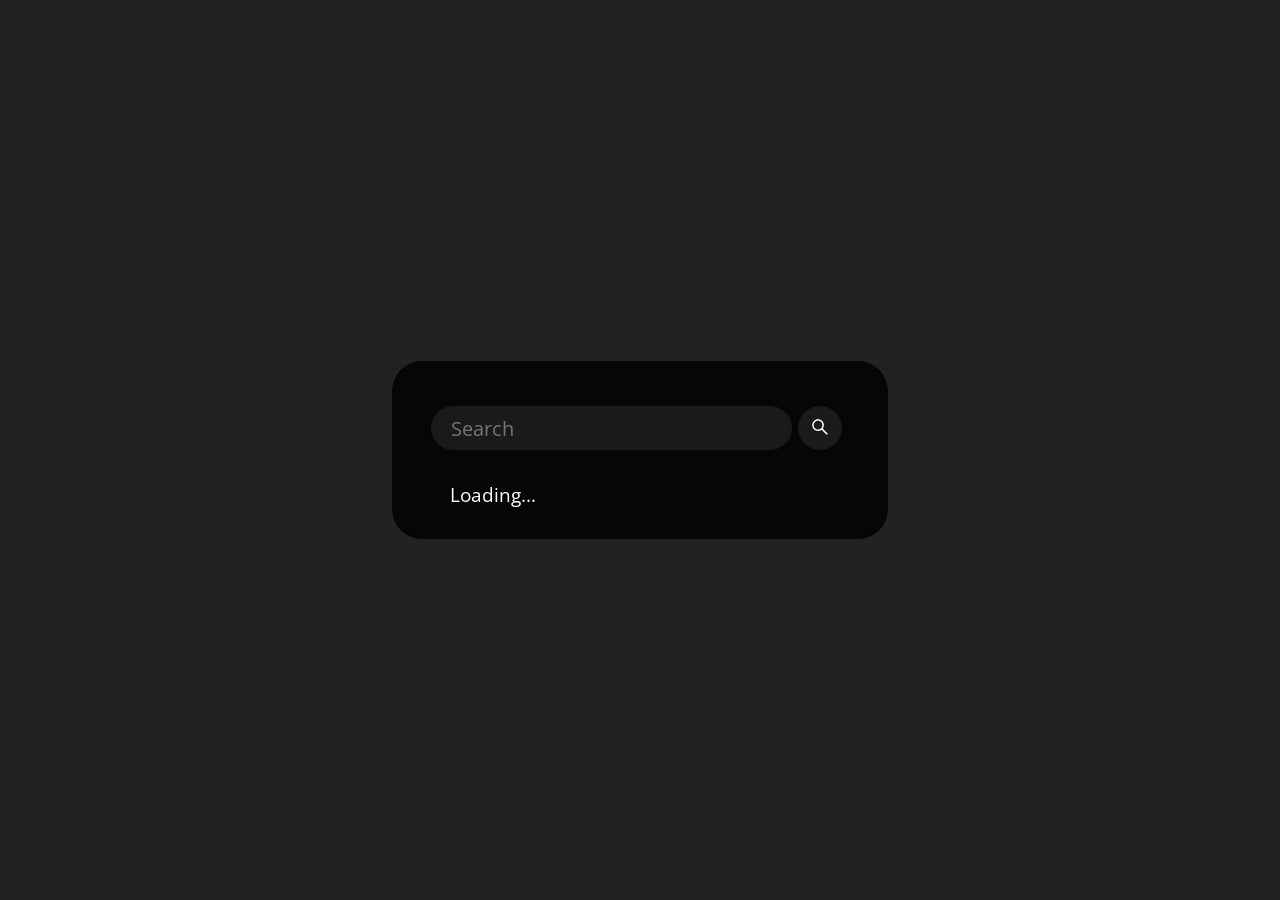
==== index.html @ 41654622 "Add files via upload" ====
<!DOCTYPE html>
<html lang="en">

<head>
  <meta charset="UTF-8">
  <meta name="viewport" content="width=device-width, initial-scale=1.0">
  <title>Weather App</title>
  <link rel="preconnect" href="https://fonts.gstatic.com">
  <link href="https://fonts.googleapis.com/css2?family=Open+Sans&display=swap" rel="stylesheet">
  <link rel="stylesheet" href="style.css">
  <script src="script.js" defer></script>
</head>

<body>
  <div class="card">
    <div class="search">
      <input type="text" class="search-bar" placeholder="Search">
      <button><svg stroke="currentColor" fill="currentColor" stroke-width="0" viewBox="0 0 1024 1024" height="1.5em"
          width="1.5em" xmlns="http://www.w3.org/2000/svg">
          <path
            d="M909.6 854.5L649.9 594.8C690.2 542.7 712 479 712 412c0-80.2-31.3-155.4-87.9-212.1-56.6-56.7-132-87.9-212.1-87.9s-155.5 31.3-212.1 87.9C143.2 256.5 112 331.8 112 412c0 80.1 31.3 155.5 87.9 212.1C256.5 680.8 331.8 712 412 712c67 0 130.6-21.8 182.7-62l259.7 259.6a8.2 8.2 0 0 0 11.6 0l43.6-43.5a8.2 8.2 0 0 0 0-11.6zM570.4 570.4C528 612.7 471.8 636 412 636s-116-23.3-158.4-65.6C211.3 528 188 471.8 188 412s23.3-116.1 65.6-158.4C296 211.3 352.2 188 412 188s116.1 23.2 158.4 65.6S636 352.2 636 412s-23.3 116.1-65.6 158.4z">
          </path>
        </svg></button>
    </div>
    <div class="weather loading">
      <h2 class="city">Weather in Denver</h2>
      <h1 class="temp">51°C</h1>
      <div class="flex">
        <img src="https://openweathermap.org/img/wn/04n.png" alt="" class="icon" />
        <div class="description">Cloudy</div>
      </div>
      <div class="humidity">Humidity: 60%</div>
      <div class="wind">Wind speed: 6.2 km/h</div>
    </div>
  </div>
</body>

</html>
---- style.css ----
body {
    display: flex;
    justify-content: center;
    align-items: center;
    height: 100vh;
    margin: 0;
    font-family: 'Open Sans', sans-serif;
    background: #222;
    background-image: url('https://source.unsplash.com/1600x900/?landscape');
    font-size: 120%;
  }
  
  .card {
    background: #000000d0;
    color: white;
    padding: 2em;
    border-radius: 30px;
    width: 100%;
    max-width: 420px;
    margin: 1em;
  }
  
  .search {
    display: flex;
    align-items: center;
    justify-content: center;
  }
  
  button {
    margin: 0.5em;
    border-radius: 50%;
    border: none;
    height: 44px;
    width: 44px;
    outline: none;
    background: #7c7c7c2b;
    color: white;
    cursor: pointer;
    transition: 0.2s ease-in-out;
  }
  
  input.search-bar {
    border: none;
    outline: none;
    padding: 0.4em 1em;
    border-radius: 24px;
    background: #7c7c7c2b;
    color: white;
    font-family: inherit;
    font-size: 105%;
    width: calc(100% - 100px);
  }
  
  button:hover {
    background: #7c7c7c6b;
  }
  
  h1.temp {
    margin: 0;
    margin-bottom: 0.4em;
  }
  
  .flex {
    display: flex;
    align-items: center;
  }
  
  .description {
    text-transform: capitalize;
    margin-left: 8px;
  }
  
  .weather.loading {
    visibility: hidden;
    max-height: 20px;
    position: relative;
  }
  
  .weather.loading:after {
    visibility: visible;
    content: "Loading...";
    color: white;
    position: absolute;
    top: 0;
    left: 20px;
  }
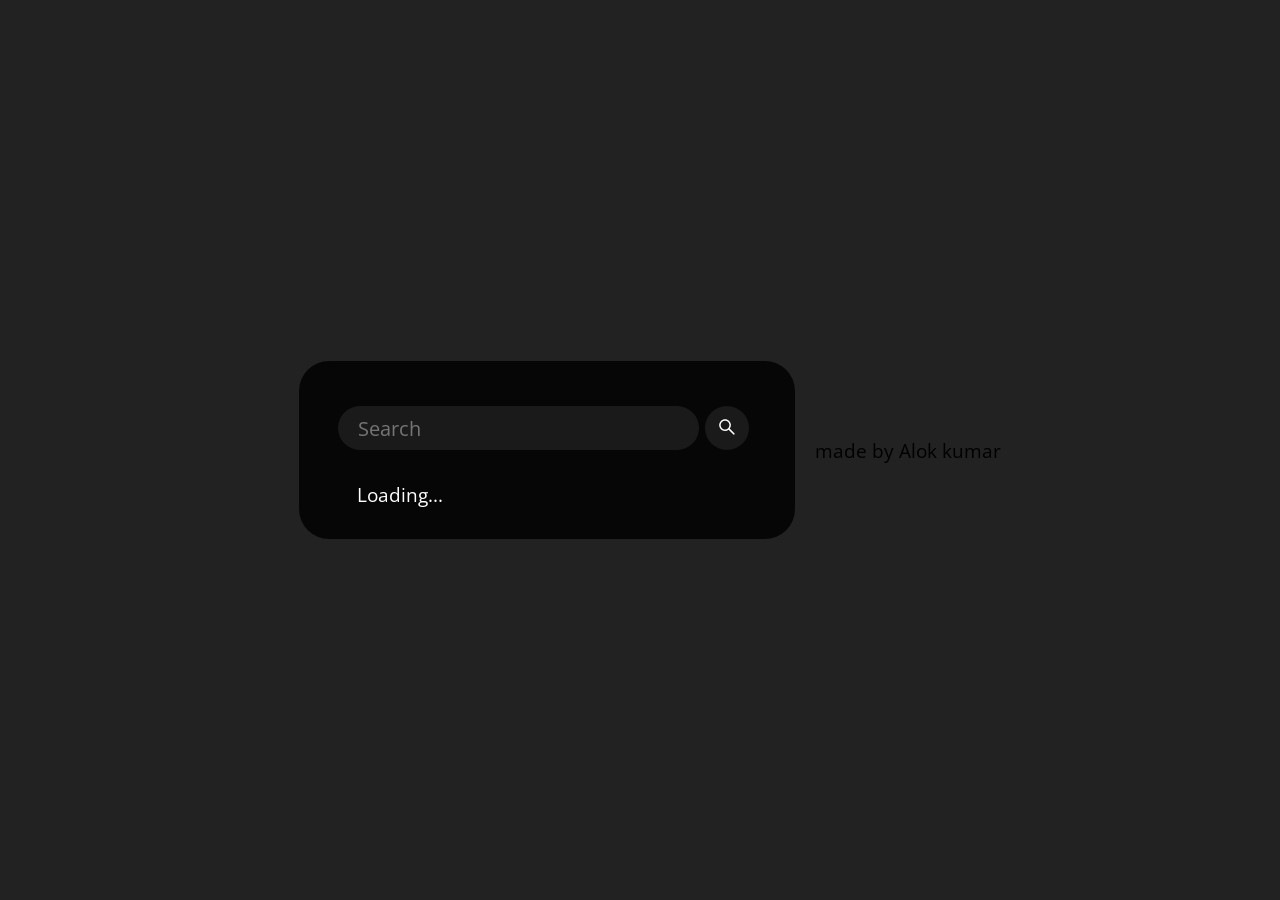
==== commit 061dc4a0: "Update index.html" ====
--- a/index.html
+++ b/index.html
@@ -23,7 +23,7 @@
         </svg></button>
     </div>
     <div class="weather loading">
-      <h2 class="city">Weather in Denver</h2>
+      <h2 class="city">Weather in Nagpur</h2>
       <h1 class="temp">51°C</h1>
       <div class="flex">
         <img src="https://openweathermap.org/img/wn/04n.png" alt="" class="icon" />
@@ -33,6 +33,12 @@
       <div class="wind">Wind speed: 6.2 km/h</div>
     </div>
   </div>
+
+  <div class="sign">
+    <p >
+      made by Alok kumar
+    </p>
+  </div>
+
 </body>
-
-</html>+</html>
